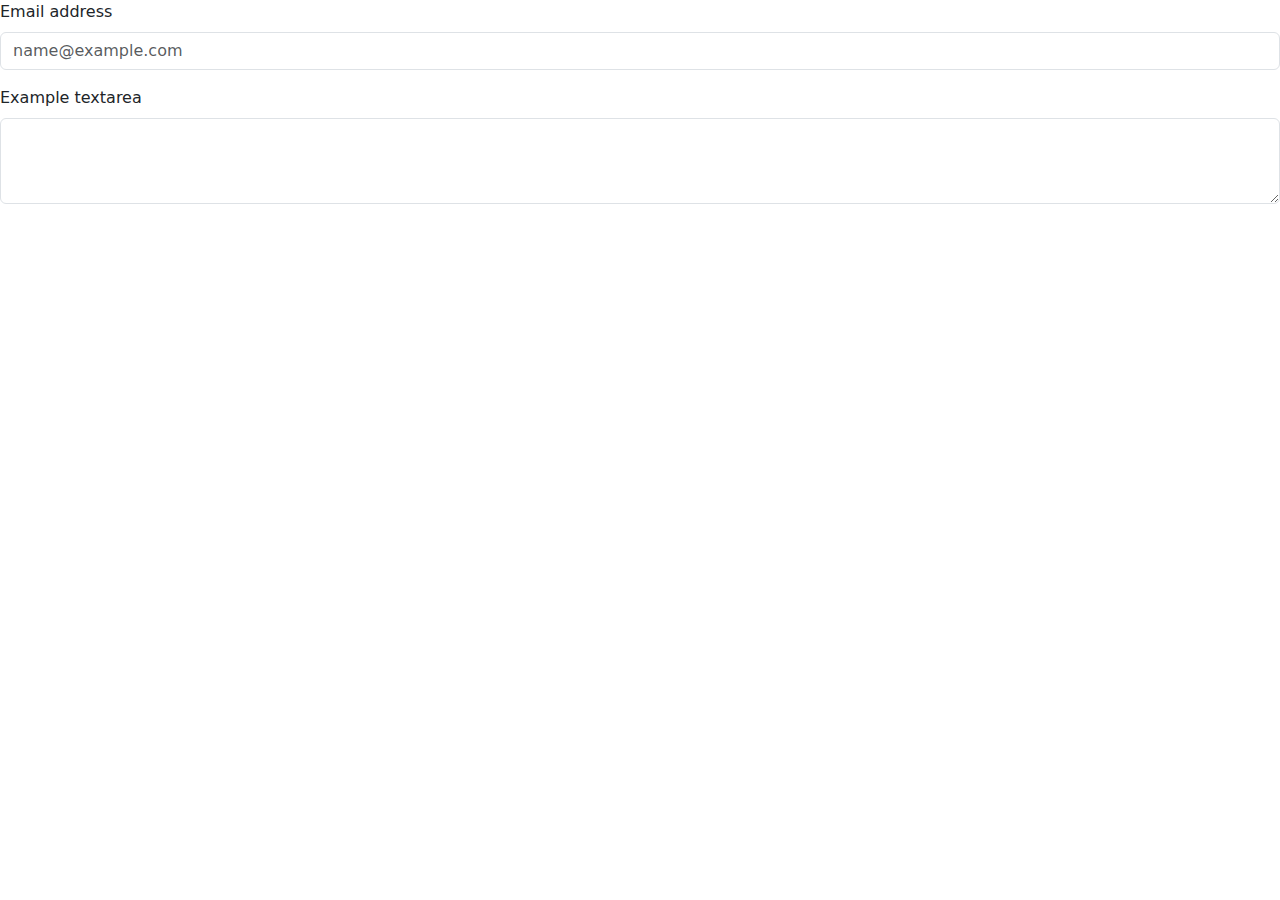
==== codezeal/codezeal_day1.html @ 022e3e15 "add codezeal file" ====
<!DOCTYPE html>
<html lang="en">
<head>
    <meta charset="UTF-8">
    <meta name="viewport" content="width=device-width, initial-scale=1.0">
    <title>Document</title>
    <link rel="stylesheet" href="style.css">
    <link href="https://cdn.jsdelivr.net/npm/bootstrap@5.3.3/dist/css/bootstrap.min.css" rel="stylesheet" integrity="sha384-QWTKZyjpPEjISv5WaRU9OFeRpok6YctnYmDr5pNlyT2bRjXh0JMhjY6hW+ALEwIH" crossorigin="anonymous">
</head>
<body>
    <div class="mb-3">
        <label for="exampleFormControlInput1" class="form-label">Email address</label>
        <input type="email" class="form-control" id="exampleFormControlInput1" placeholder="name@example.com">
      </div>
      <div class="mb-3">
        <label for="exampleFormControlTextarea1" class="form-label">Example textarea</label>
        <textarea class="form-control" id="exampleFormControlTextarea1" rows="3"></textarea>
      </div>
</body>
</html>
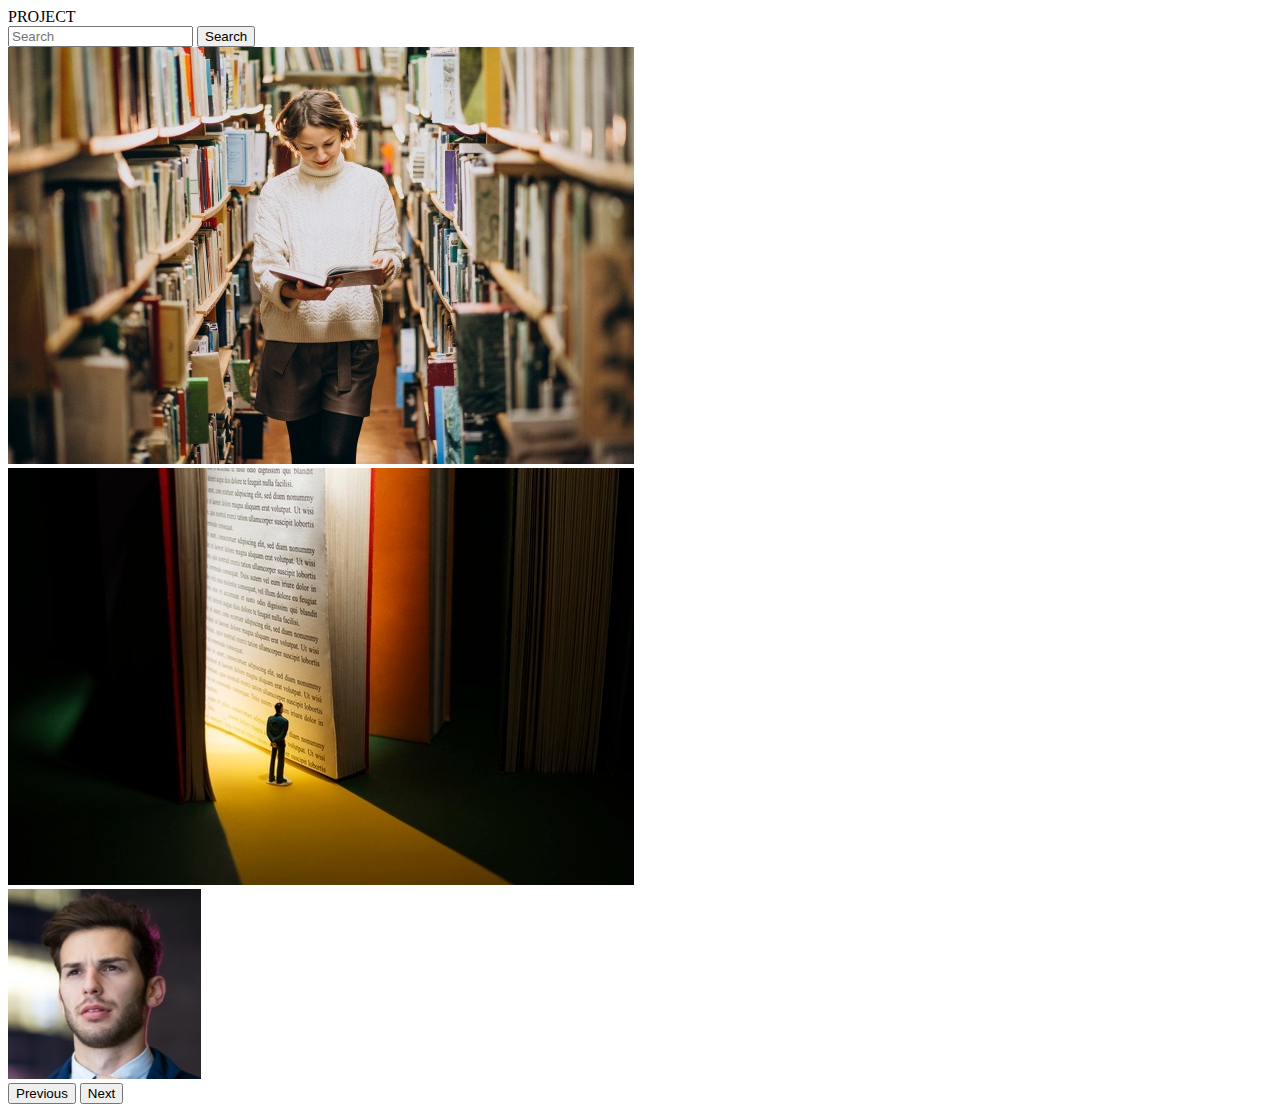
==== commit 52a2cedf: "add main project into github" ====
--- a/codezeal/codezeal_day1.html
+++ b/codezeal/codezeal_day1.html
@@ -4,17 +4,42 @@
     <meta charset="UTF-8">
     <meta name="viewport" content="width=device-width, initial-scale=1.0">
     <title>Document</title>
-    <link rel="stylesheet" href="style.css">
-    <link href="https://cdn.jsdelivr.net/npm/bootstrap@5.3.3/dist/css/bootstrap.min.css" rel="stylesheet" integrity="sha384-QWTKZyjpPEjISv5WaRU9OFeRpok6YctnYmDr5pNlyT2bRjXh0JMhjY6hW+ALEwIH" crossorigin="anonymous">
+    <!-- <link rel="stylesheet" href="codezeal_day1.css"> -->
+    <!-- <link href="https://cdn.jsdelivr.net/npm/bootstrap@5.3.3/dist/css/bootstrap.min.css" rel="stylesheet" integrity="sha384-QWTKZyjpPEjISv5WaRU9OFeRpok6YctnYmDr5pNlyT2bRjXh0JMhjY6hW+ALEwIH" crossorigin="anonymous"> -->
 </head>
 <body>
-    <div class="mb-3">
-        <label for="exampleFormControlInput1" class="form-label">Email address</label>
-        <input type="email" class="form-control" id="exampleFormControlInput1" placeholder="name@example.com">
+  <nav class="navbar bg-body-tertiary">
+    <div class="container-fluid">
+      <a class="navbar-brand">PROJECT</a>
+      <form class="d-flex" role="search">
+        <input class="form-control me-2" type="search" placeholder="Search" aria-label="Search">
+        <button class="btn btn-outline-success" type="submit">Search</button>
+      </form>
+    </div>
+  </nav>
+
+  <div id="carouselExample" class="carousel slide">
+    <div class="carousel-inner">
+      <div class="carousel-item active">
+        <img src="./blog-1.jpg" class="d-block w-100" alt="...">
       </div>
-      <div class="mb-3">
-        <label for="exampleFormControlTextarea1" class="form-label">Example textarea</label>
-        <textarea class="form-control" id="exampleFormControlTextarea1" rows="3"></textarea>
+      <div class="carousel-item">
+        <img src="./blog-2.jpg" class="d-block w-100" alt="...">
       </div>
+      <div class="carousel-item">
+        <img src="./pic-3.png" class="d-block w-100" alt="...">
+      </div>
+    </div>
+    <button class="carousel-control-prev" type="button" data-bs-target="#carouselExample" data-bs-slide="prev">
+      <span class="carousel-control-prev-icon" aria-hidden="true"></span>
+      <span class="visually-hidden">Previous</span>
+    </button>
+    <button class="carousel-control-next" type="button" data-bs-target="#carouselExample" data-bs-slide="next">
+      <span class="carousel-control-next-icon" aria-hidden="true"></span>
+      <span class="visually-hidden">Next</span>
+    </button>
+  </div>
+<!-- <script src="codezeal_day1.js"></script> -->
+<script src="https://cdn.jsdelivr.net/npm/bootstrap@5.3.3/dist/js/bootstrap.bundle.min.js" integrity="sha384-YvpcrYf0tY3lHB60NNkmXc5s9fDVZLESaAA55NDzOxhy9GkcIdslK1eN7N6jIeHz" crossorigin="anonymous"></script>
 </body>
 </html>--- a/codezeal/codezeal_day1.css
+++ b/codezeal/codezeal_day1.css
@@ -0,0 +1,92 @@
+* {box-sizing:border-box}
+
+/* Slideshow container */
+.slideshow-container {
+  max-width: 1000px;
+  position: relative;
+  margin: auto;
+}
+
+/* Hide the images by default */
+.mySlides {
+  display: none;
+}
+
+/* Next & previous buttons */
+.prev, .next {
+  cursor: pointer;
+  position: absolute;
+  top: 50%;
+  width: auto;
+  margin-top: -22px;
+  padding: 16px;
+  color: white;
+  font-weight: bold;
+  font-size: 18px;
+  transition: 0.6s ease;
+  border-radius: 0 3px 3px 0;
+  user-select: none;
+}
+
+/* Position the "next button" to the right */
+.next {
+  right: 0;
+  border-radius: 3px 0 0 3px;
+}
+
+/* On hover, add a black background color with a little bit see-through */
+.prev:hover, .next:hover {
+  background-color: rgba(0,0,0,0.8);
+}
+
+/* Caption text */
+.text {
+  color: #f2f2f2;
+  font-size: 15px;
+  padding: 8px 12px;
+  position: absolute;
+  bottom: 8px;
+  width: 100%;
+  text-align: center;
+}
+
+/* Number text (1/3 etc) */
+.numbertext {
+  color: #f2f2f2;
+  font-size: 12px;
+  padding: 8px 12px;
+  position: absolute;
+  top: 0;
+}
+
+/* The dots/bullets/indicators */
+.dot {
+  cursor: pointer;
+  height: 15px;
+  width: 15px;
+  margin: 0 2px;
+  background-color: #bbb;
+  border-radius: 50%;
+  display: inline-block;
+  transition: background-color 0.6s ease;
+}
+
+.active, .dot:hover {
+  background-color: #717171;
+}
+
+/* Fading animation */
+.fade {
+  animation-name: fade;
+  animation-duration: 1.5s;
+}
+
+@keyframes fade {
+  from {opacity: .4}
+  to {opacity: 1}
+}
+
+.navbar-brand{
+  font-weight: bold;
+  font-family: 'Courier New', Courier, monospace;
+}
